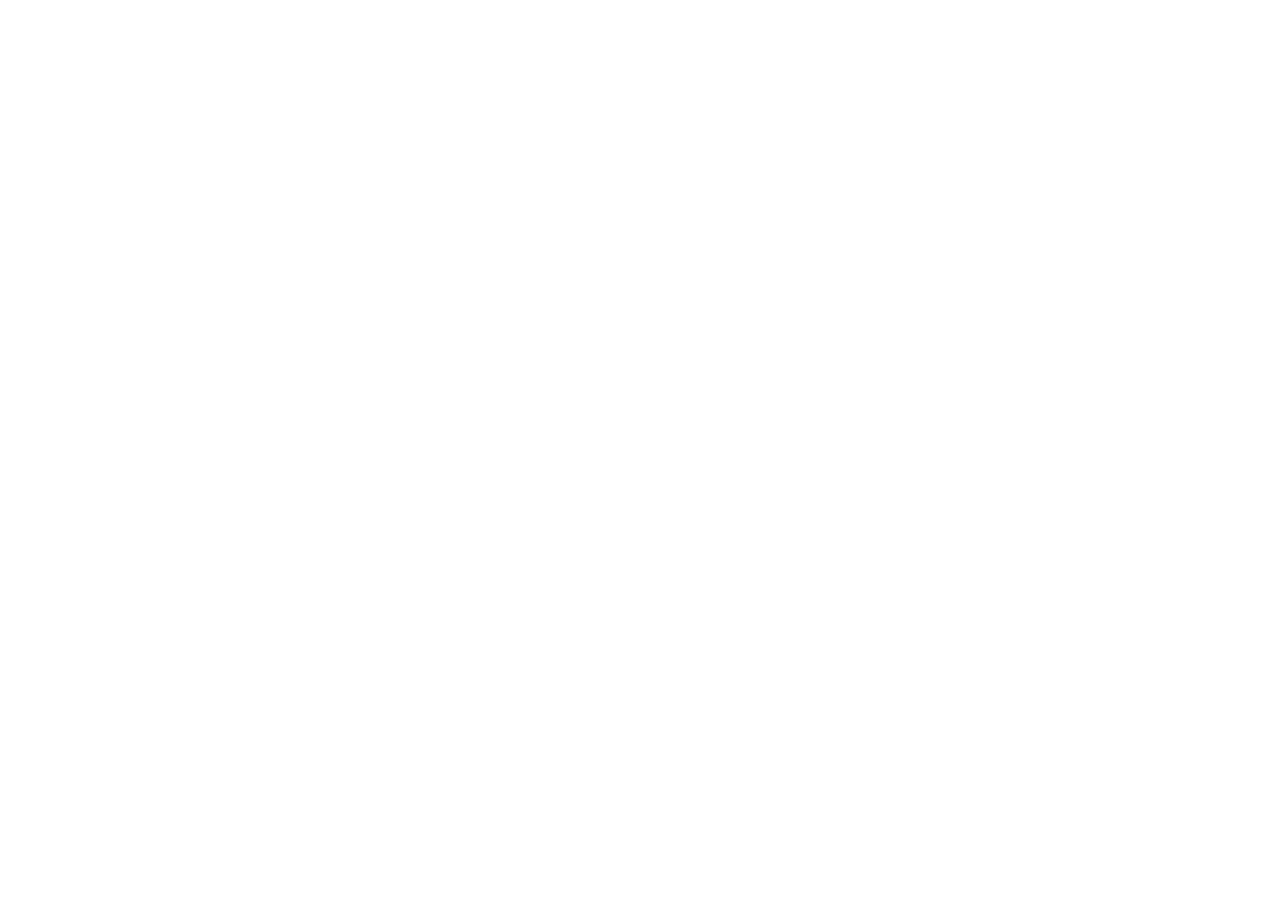
==== LifeSpot/Views/index.html @ a12dd6e3 "29.2" ====
﻿<!DOCTYPE html>
<html lang="en">
<head>
    <meta charset="UTF-8">
    <title>LifeSpot</title>
    <link href="../Static/CSS/index.css" rel="stylesheet" type="text/css">
    <script type="text/javascript" src="../Static/JS/index.js"></script>

    <script>
       sessionHandler();
    </script>

</head>


<body>
    <header id="header-index">
        <!--Заголовок страницы-->
        <h1>LifeSpot - прямые трансляции с улиц</h1>
        <!--Параграф-->
        <p>Покажем, что происходит прямо сейчас</p>
        <form>
            <input type="text" oninput="contentFilter()" size=50%>

        </form>
    </header>

    

    <div class="bordered">

        <div class="video-container">
            <iframe width="560" height="315" src="https://www.youtube.com/embed/srlpC5tmhYs" title="YouTube video player" frameborder="0" allow="accelerometer; autoplay; clipboard-write; encrypted-media; gyroscope; picture-in-picture" allowfullscreen></iframe>
            <h3 class="video-title">Нью-Йорк, Брайант Парк</h3>
        </div>
        <div class="video-container">
            <iframe width="560" height="315" src="https://www.youtube.com/embed/wCcMcaiRbhM" title="YouTube video player" frameborder="0" allow="accelerometer; autoplay; clipboard-write; encrypted-media; gyroscope; picture-in-picture" allowfullscreen></iframe>
            <h3 class="video-title">Санкт-Петербург, Невский Проспект</h3>
        </div>
        <div class="video-container">
            <iframe width="560" height="315" src="https://www.youtube.com/embed/JplMzss6_YE" title="YouTube video player" frameborder="0" allow="accelerometer; autoplay; clipboard-write; encrypted-media; gyroscope; picture-in-picture" allowfullscreen></iframe>
            <h3 class="video-title">Лондон, автобусный маршрут</h3>
        </div>


    </div>

   

    <!--SIDEBAR-->
    
    <!--FOOTER-->

</body>


</html>
---- LifeSpot/Static/CSS/index.css ----
﻿
.video-container {
    display: inline-block;
    padding-left: 1%;
    padding-top: 1%;
    margin: 1%
}

.navbar {
    color: darkgray;
    padding-left: 15%;
    
}


    .navbar p:hover {
        background: #333832;
    }

/*Глобальные стили для хедеров на всём сайте*/
header {
    color: black;
    padding-left: 1%;
    padding-top: 1.2%;
}
/*Стиль хедера для главной страницы имеет приоритет,
так как используется селектор по идентификатору*/
#header-index {
    color: #44453f;
}

footer {
    position: relative; /* На моем браузере absolute работает криво - перекрывает видео */
    bottom: 0;
    font-size: medium;
    color: dimgrey;
    line-height: 66%;
    padding-left: 1%;
    padding-top: 1%;
    
}

aside {
    height: 100%; /* Высота в полный размер. Этот параметр можно убрать, если вы хотите выставлять высоту автоматически */
    width: 10%;
    position: fixed;
    z-index: 1; /* Сайд-бар будет поверх остальных элементов */
    top: 0; /* Сайдбар будет в самой верхней части страницы */
    left: 0;
    background-color: #111; /* Черный цвет фона (задан в виде кода) */
    overflow-x: hidden; /* Отключаем горизонтальную прокрутку */
    padding-top: 2%;
    font-size: large;
}
.search:focus {
    background: #4b9ac4;
    
}
body {
    position: relative;
    padding-left: 11%;
}

header, footer, aside, body, .navbar, .video-container {
    font-family: "Helvetica 65 Medium", sans-serif;
}

header, footer, body, .video-container {
    background-color: #cbd6c9;
}
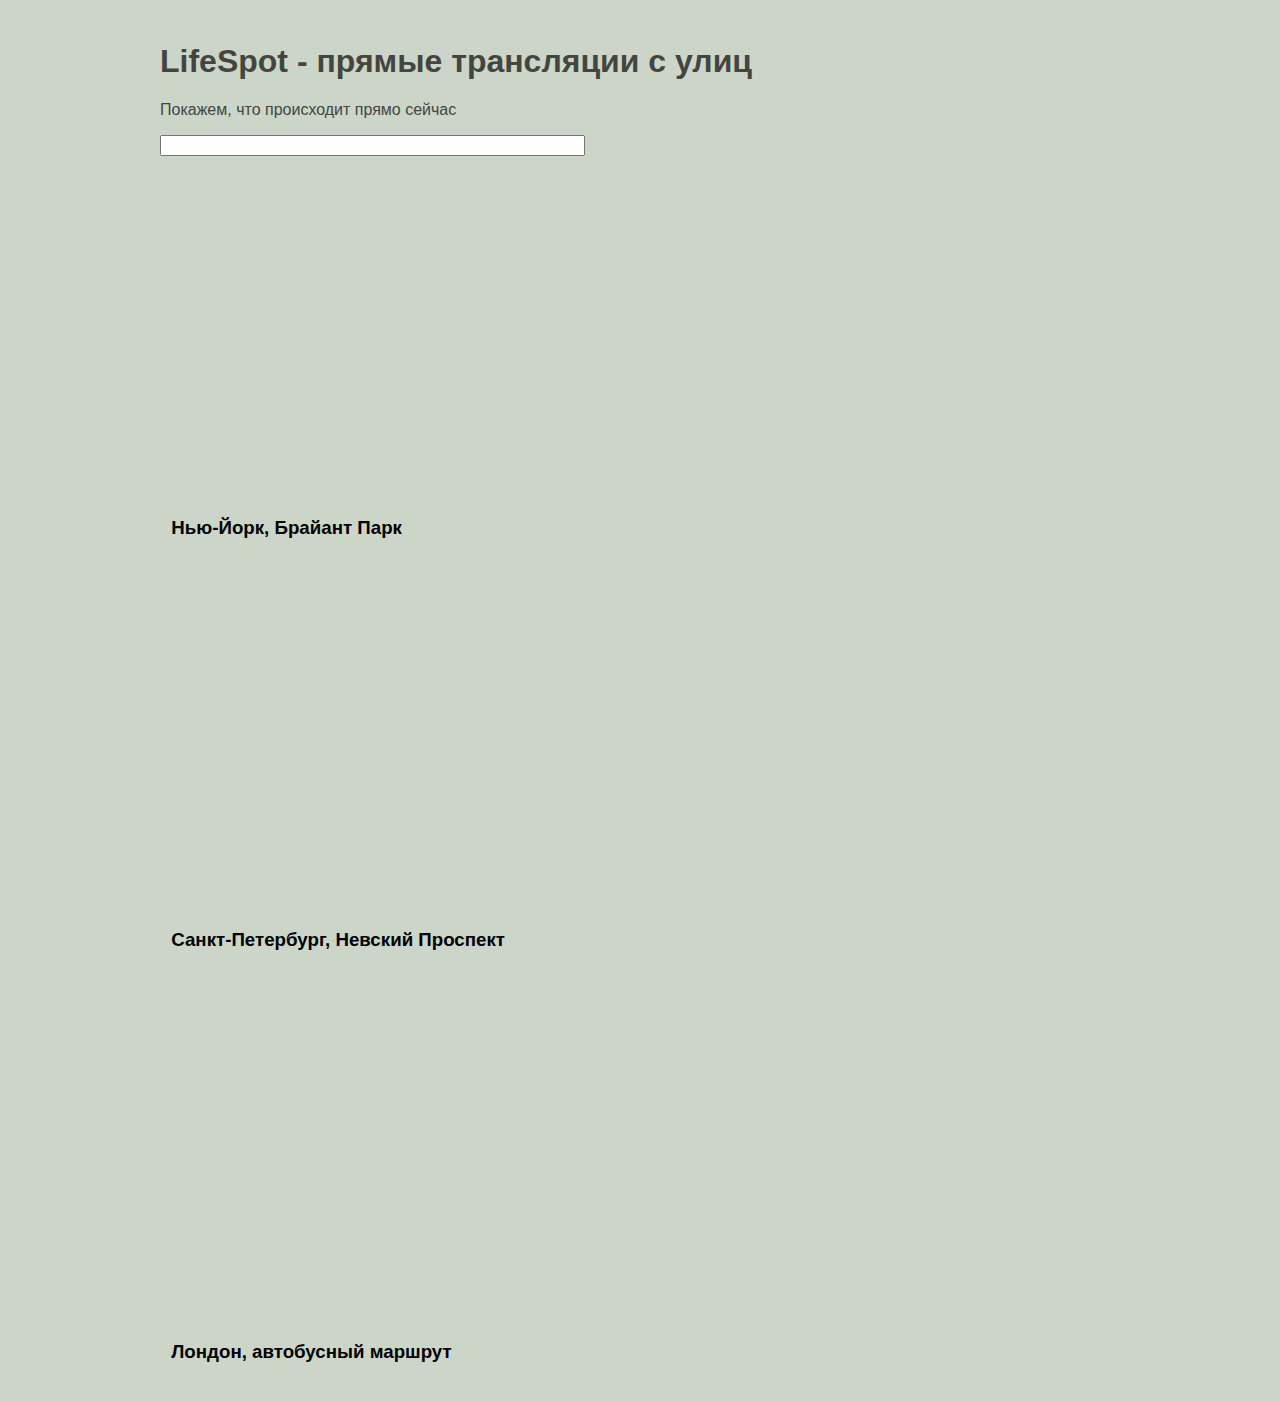
==== commit 9e55bb57: "29.4" ====
--- a/LifeSpot/Views/index.html
+++ b/LifeSpot/Views/index.html
@@ -7,7 +7,10 @@
     <script type="text/javascript" src="../Static/JS/index.js"></script>
 
     <script>
-       sessionHandler();
+        
+       // let session = handleSession();
+
+        //sessionLog(session);
     </script>
 
 </head>
@@ -20,7 +23,12 @@
         <!--Параграф-->
         <p>Покажем, что происходит прямо сейчас</p>
         <form>
-            <input type="text" oninput="contentFilter()" size=50%>
+            <input type="text" oninput="const inputParseFunction = function(){
+           return document.getElementsByTagName('input')[0].value.toLowerCase();
+       }
+      
+       // Вызов (функция в аргумент передаётся без круглых скобок)
+       filterContent( inputParseFunction )" size=50%>
 
         </form>
     </header>
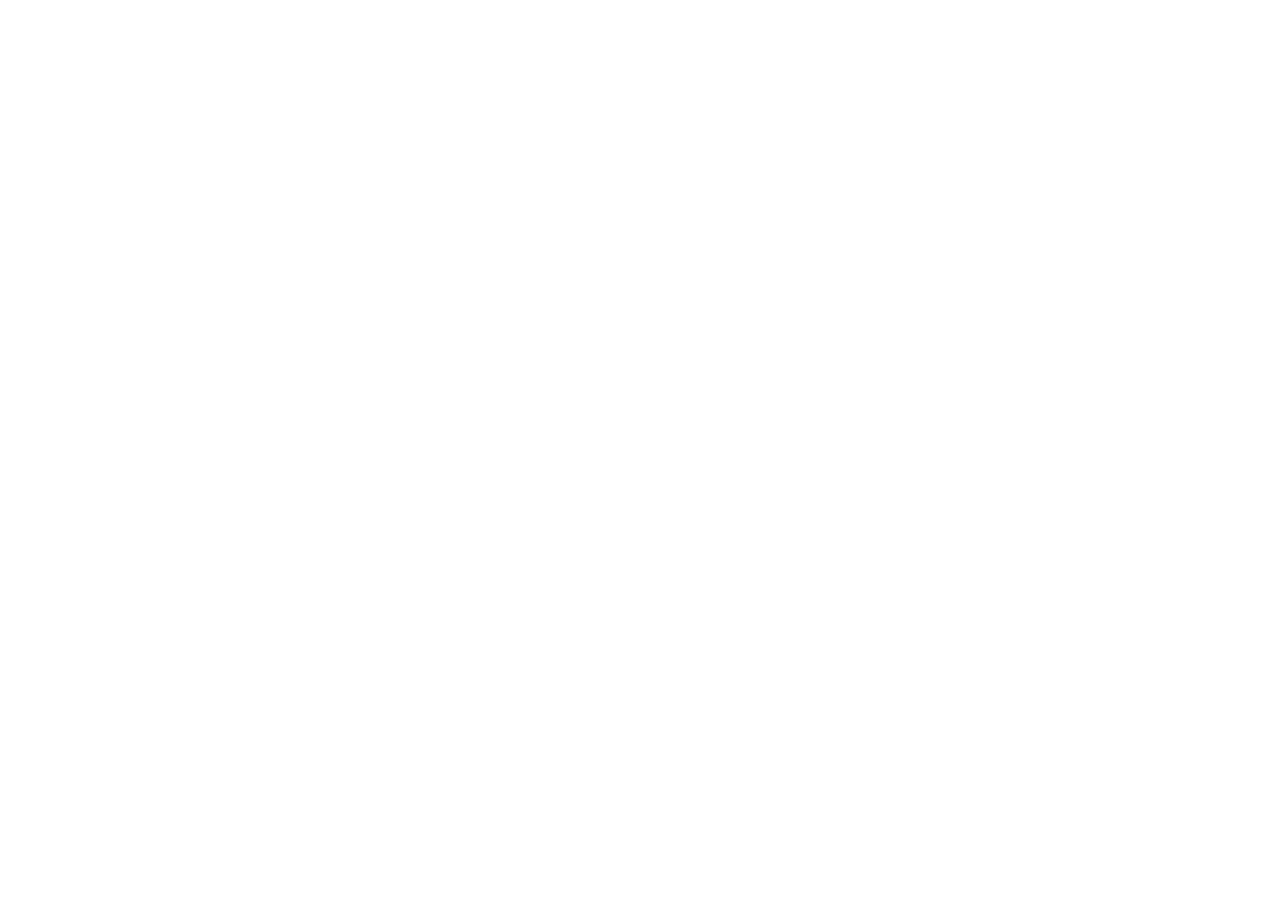
==== commit dc44657b: "30.1" ====
--- a/LifeSpot/Views/index.html
+++ b/LifeSpot/Views/index.html
@@ -7,10 +7,21 @@
     <script type="text/javascript" src="../Static/JS/index.js"></script>
 
     <script>
-        
-       // let session = handleSession();
 
-        //sessionLog(session);
+      
+
+        // обработка сессии
+        handleSession(logger, checker /* Коллбек-функции */);
+
+
+        const inputParseFunction = function () {
+            return document.getElementsByTagName('input')[0].value.toLowerCase();
+        }
+
+        setTimeout(() =>
+            alert("Нравится LifeSpot? " + '\n' + "Подпишитесь на наш Instagram @lifespot999!"),
+            30000);
+
     </script>
 
 </head>
@@ -23,11 +34,7 @@
         <!--Параграф-->
         <p>Покажем, что происходит прямо сейчас</p>
         <form>
-            <input type="text" oninput="const inputParseFunction = function(){
-           return document.getElementsByTagName('input')[0].value.toLowerCase();
-       }
-      
-       // Вызов (функция в аргумент передаётся без круглых скобок)
+            <input type="text" oninput="
        filterContent( inputParseFunction )" size=50%>
 
         </form>
--- a/LifeSpot/Static/CSS/index.css
+++ b/LifeSpot/Static/CSS/index.css
@@ -16,6 +16,8 @@
     .navbar p:hover {
         background: #333832;
     }
+
+  
 
 /*Глобальные стили для хедеров на всём сайте*/
 header {
@@ -67,4 +69,19 @@
 
 header, footer, body, .video-container {
     background-color: #cbd6c9;
+}
+
+/*Страница About*/
+.review-container, .review-button {
+    display: inline-block;
+    margin-top: 0.5em;
+    padding-left: 1%;
+    padding-top: 1%;
+}
+
+.review-text {
+    display: block;
+    margin-top: 0.5em;
+    padding-left: 1%;
+    padding-top: 1%;
 }